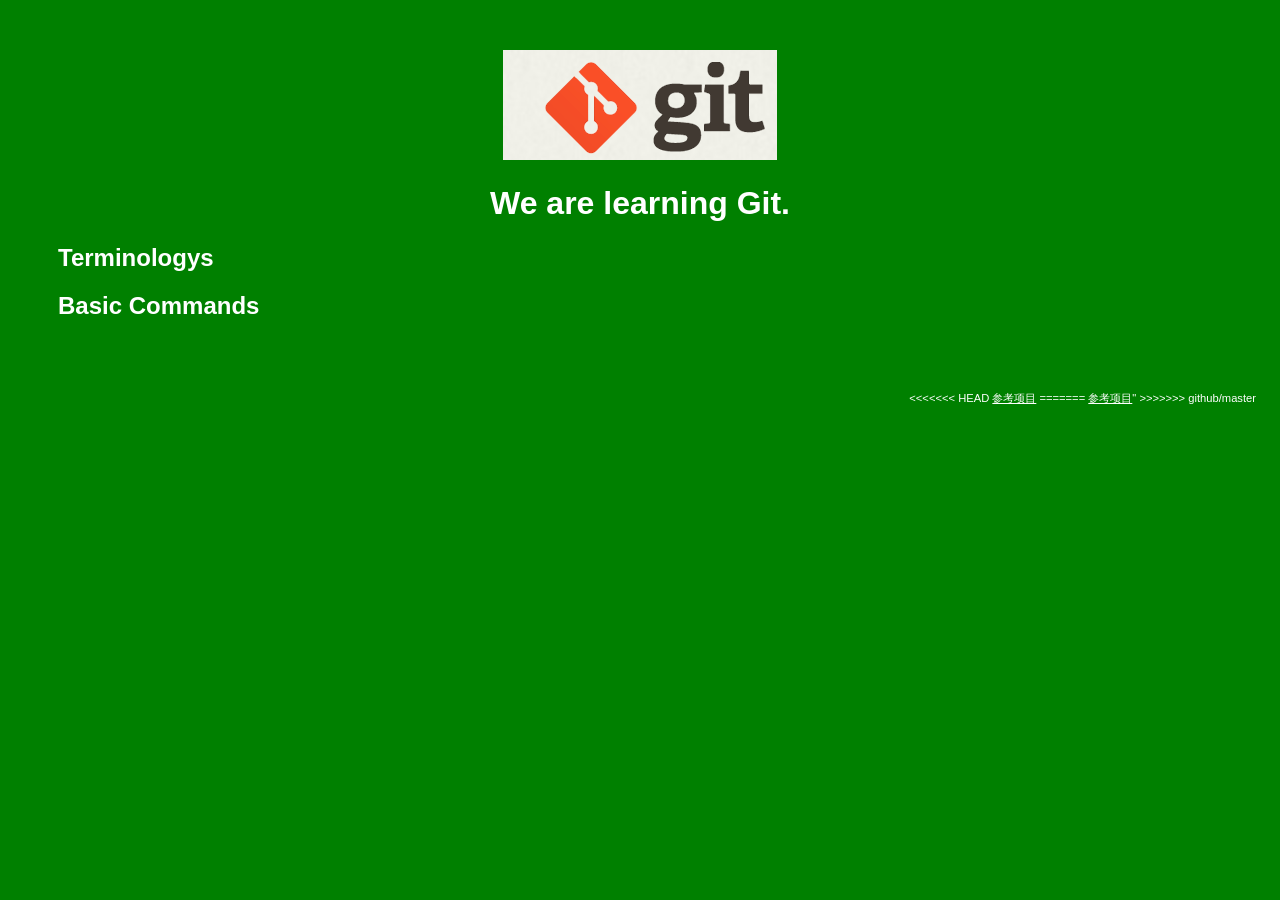
==== index.html @ 7c89a3db "add non-fastwords command" ====
<!DOCTYPE html>
<html>
<head>
    <title>Git Demo</title>
    <link rel="stylesheet" type="text/css" href="styles/style.css">
</head>
<body>
    <header>
        <img id="header-img" src="images/git-logo.png">
        <h1 id='header-words'>We are learning Git.</h1> 
    </header>

    <section>
        <div class="accordion"><h1>Terminologys</h1></div>
            <div class="panel">
                <ol>
<<<<<<< HEAD
                    <li>bare repository</li>
=======
                    <li></li>
>>>>>>> github/master
                    <li></li>
                    <li></li>
                    <li></li>
                    <li></li>
                    <li></li>
                    <li></li>
                    <li></li>
                    <li></li>
                    <li></li>
                </ol>     
            </div>
        <div class="accordion"><h1>Basic Commands</h1></div>
            <div class="panel">
                <ol>
<<<<<<< HEAD
                    <li>config</li>
=======
                    <li>non-fastwords</li>
>>>>>>> github/master
                    <li></li>
                    <li></li>
                    <li></li>
                    <li></li>
                    <li></li>
                    <li></li>
                    <li></li>
                    <li></li>
                    <li></li>
                </ol>
            </div>
        </div>
    </section>
	<footer>
	<p>
<<<<<<< HEAD
		<a href="https://github.com/TTN-js/unforGITtable">参考项目</a>
=======
		<a href="https://github.com/TTN-js/unforGITtable">参考项目</a>"
>>>>>>> github/master
	</p>	
	</footer>     
    <script src="js/script.js"></script> 
</body>
</html>
---- styles/style.css ----
body{
  background-color: green;
  font-family: 'Monaco', sans-serif;
  color: white;
}

body a{
  color: white;
}

header{
  text-align: center;
  margin-top: 50px;
}

h3{
  color: red;
}

header-img{
  width: 400px;
}

header-words{
  line-height: 10px;
  font-size: 50px;
  font-family: 'Monaco', sans-serif;
  margin-bottom: 75px;
}

section{
  padding: 0 50px 0px 50px;
  text-align: left;
}

div.accordion {
  cursor: pointer;
  border: none;
  outline: none;
}

div.accordion.active, div.accordion:hover {
  background-color: white;
  color: #1D2031;
}

div.panel {
  padding: 0 18px 0 0;
  display: none;
}

footer{
	right:0;
	bottom:0;
	position:relative;
	padding:10px 1rem 10px 0;
	margin-top:50px;
	font-size:0.7em;
	text-align:right
}

footer p{
	margin-bottom:0
}
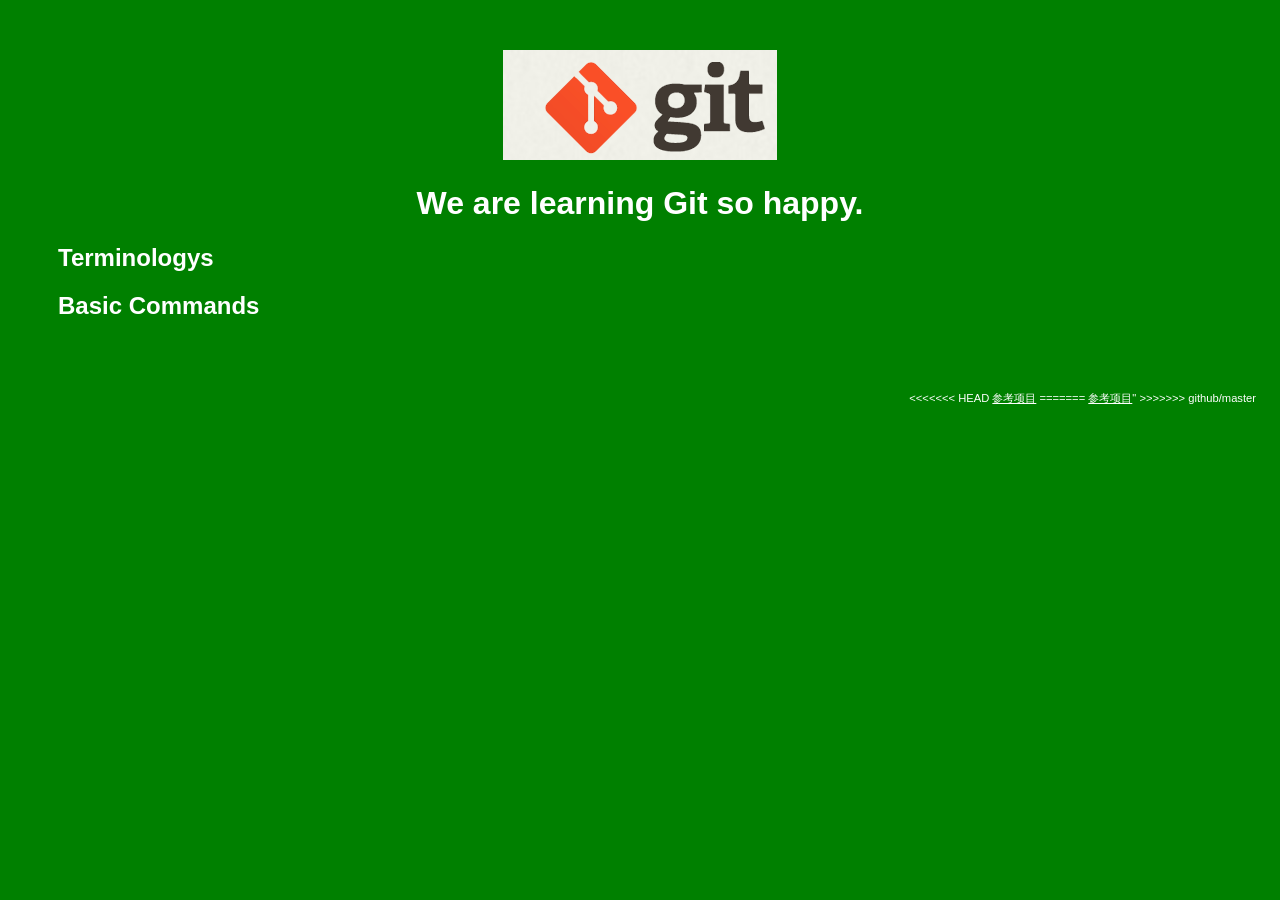
==== commit 313a0148: "change topic so happy" ====
--- a/index.html
+++ b/index.html
@@ -7,18 +7,15 @@
 <body>
     <header>
         <img id="header-img" src="images/git-logo.png">
-        <h1 id='header-words'>We are learning Git.</h1> 
+        <h1 id='header-words'>We are learning Git so happy.</h1> 
     </header>
 
     <section>
         <div class="accordion"><h1>Terminologys</h1></div>
             <div class="panel">
                 <ol>
-<<<<<<< HEAD
                     <li>bare repository</li>
-=======
-                    <li></li>
->>>>>>> github/master
+                    <li>commit</li>
                     <li></li>
                     <li></li>
                     <li></li>
@@ -33,15 +30,13 @@
         <div class="accordion"><h1>Basic Commands</h1></div>
             <div class="panel">
                 <ol>
-<<<<<<< HEAD
                     <li>config</li>
-=======
                     <li>non-fastwords</li>
->>>>>>> github/master
-                    <li></li>
-                    <li></li>
-                    <li></li>
-                    <li></li>
+                    <li>branch</li>
+                    <li>checkout</li>
+                    <li>pull</li>
+                    <li>push</li>
+                    <li>fetch</li>
                     <li></li>
                     <li></li>
                     <li></li>
